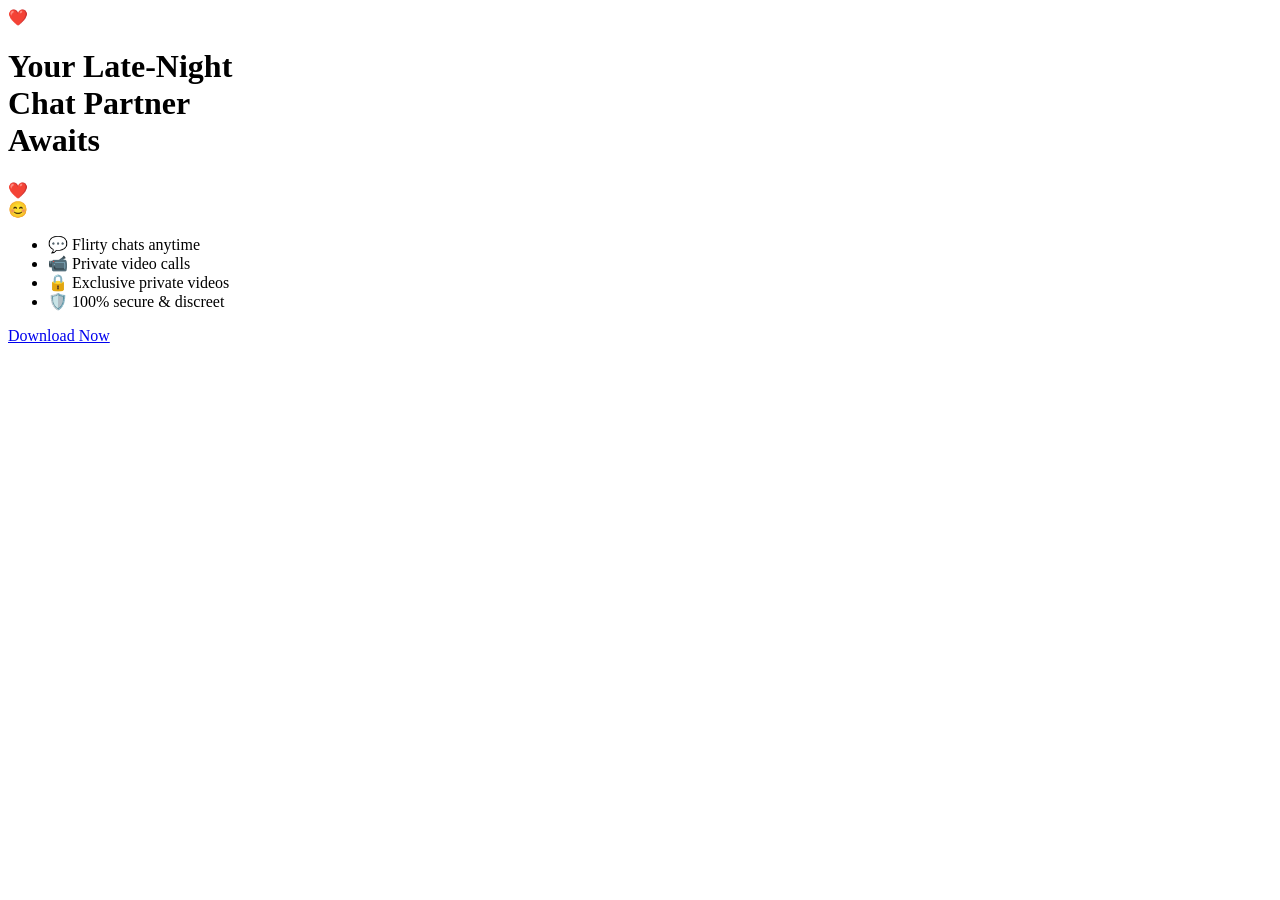
==== index.html @ db573a91 "Create index.html" ====
<!DOCTYPE html>
<html lang="en">
<head>
    <meta charset="UTF-8">
    <meta name="viewport" content="width=device-width, initial-scale=1.0">
    <title>Download App</title>
    <link rel="stylesheet" href="style.css">
</head>
<body>

<div class="container">

    <div class="logo">
        ❤️
    </div>

    <h1>Your Late-Night<br>Chat Partner<br>Awaits</h1>

    <div class="profile">
        <div class="chat heart">❤️</div>
        <div class="chat smile">😊</div>
    </div>

    <ul>
        <li>💬 Flirty chats anytime</li>
        <li>📹 Private video calls</li>
        <li>🔒 Exclusive private videos</li>
        <li>🛡️ 100% secure & discreet</li>
    </ul>

    <a href="https://your-download-link.com" class="btn">
        Download Now
    </a>

</div>

</body>
</html>
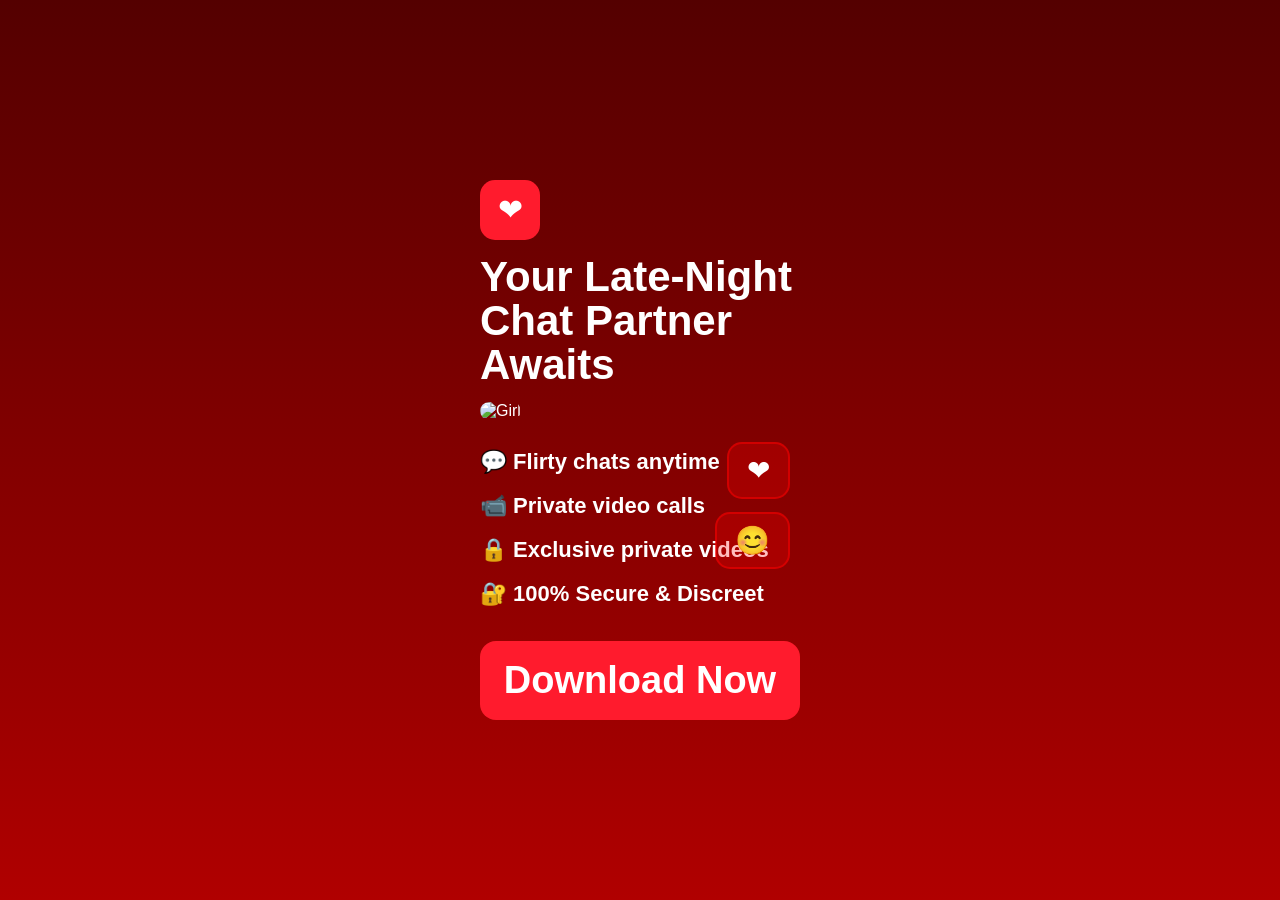
==== commit 323e0a7a: "index.html" ====
--- a/index.html
+++ b/index.html
@@ -1,38 +1,133 @@
 <!DOCTYPE html>
 <html lang="en">
 <head>
-    <meta charset="UTF-8">
-    <meta name="viewport" content="width=device-width, initial-scale=1.0">
-    <title>Download App</title>
-    <link rel="stylesheet" href="style.css">
+<meta charset="UTF-8">
+<meta name="viewport" content="width=device-width, initial-scale=1.0">
+<title>Sexy Chat Download</title>
+
+<style>
+*{
+margin:0;
+padding:0;
+box-sizing:border-box;
+font-family:Arial,sans-serif;
+}
+
+body{
+background:linear-gradient(#540000,#b00000);
+display:flex;
+justify-content:center;
+align-items:center;
+height:100vh;
+}
+
+.container{
+width:360px;
+background:transparent;
+padding:20px;
+color:#fff;
+}
+
+.logo{
+display:flex;
+align-items:center;
+gap:12px;
+margin-bottom:15px;
+}
+
+.logo-box{
+width:60px;
+height:60px;
+background:#ff1b2d;
+border-radius:15px;
+display:flex;
+justify-content:center;
+align-items:center;
+font-size:30px;
+}
+
+h1{
+font-size:42px;
+font-weight:bold;
+line-height:1.05;
+margin-bottom:15px;
+}
+
+.hero{
+position:relative;
+}
+
+.hero img{
+width:100%;
+border-radius:15px;
+}
+
+.chat1,.chat2{
+position:absolute;
+right:10px;
+background:rgba(255,0,0,.25);
+border:2px solid rgba(255,0,0,.5);
+padding:10px 18px;
+border-radius:15px;
+font-size:28px;
+}
+
+.chat1{
+top:40px;
+}
+
+.chat2{
+top:110px;
+}
+
+.features{
+margin-top:20px;
+font-size:22px;
+font-weight:bold;
+line-height:2;
+}
+
+.download{
+display:block;
+margin-top:25px;
+background:#ff1b2d;
+color:#fff;
+text-decoration:none;
+text-align:center;
+padding:18px;
+border-radius:16px;
+font-size:38px;
+font-weight:bold;
+}
+</style>
 </head>
+
 <body>
 
 <div class="container">
 
-    <div class="logo">
-        ❤️
-    </div>
+<div class="logo">
+<div class="logo-box">❤</div>
+</div>
 
-    <h1>Your Late-Night<br>Chat Partner<br>Awaits</h1>
+<h1>Your Late-Night<br>Chat Partner<br>Awaits</h1>
 
-    <div class="profile">
-        <div class="chat heart">❤️</div>
-        <div class="chat smile">😊</div>
-    </div>
+<div class="hero">
+<img src="girl.png" alt="Girl">
+<div class="chat1">❤</div>
+<div class="chat2">😊</div>
+</div>
 
-    <ul>
-        <li>💬 Flirty chats anytime</li>
-        <li>📹 Private video calls</li>
-        <li>🔒 Exclusive private videos</li>
-        <li>🛡️ 100% secure & discreet</li>
-    </ul>
+<div class="features">
+<div>💬 Flirty chats anytime</div>
+<div>📹 Private video calls</div>
+<div>🔒 Exclusive private videos</div>
+<div>🔐 100% Secure & Discreet</div>
+</div>
 
-    <a href="https://your-download-link.com" class="btn">
-        Download Now
-    </a>
+<a href="app.apk" class="download">Download Now</a>
 
 </div>
 
 </body>
-</html>
+</html>
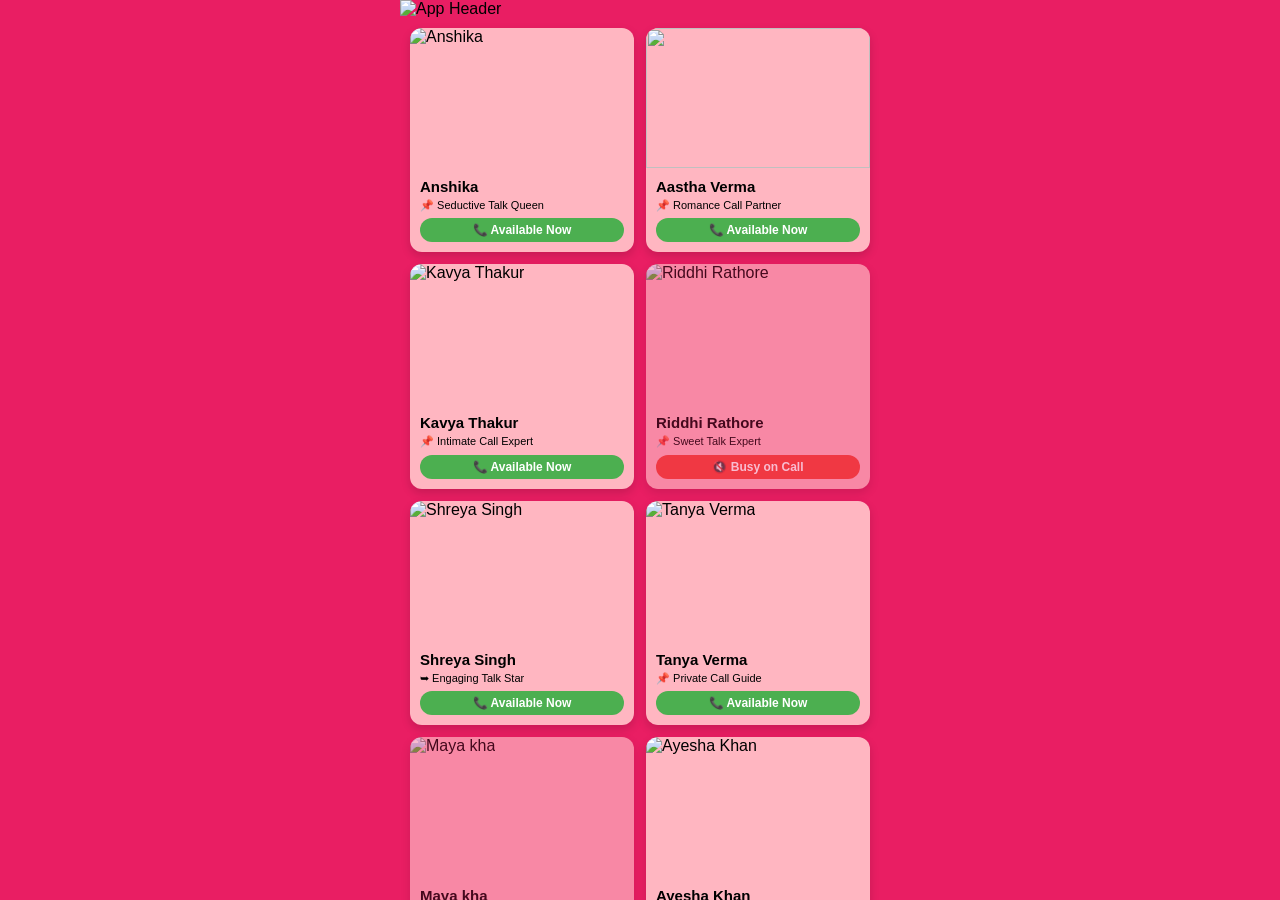
==== commit 08f0e518: "index.html" ====
--- a/index.html
+++ b/index.html
@@ -1,133 +1,479 @@
 <!DOCTYPE html>
 <html lang="en">
 <head>
-<meta charset="UTF-8">
-<meta name="viewport" content="width=device-width, initial-scale=1.0">
-<title>Sexy Chat Download</title>
+    <meta charset="UTF-8">
+    <meta name="viewport" content="width=device-width, initial-scale=1.0">
+    <title>Live Models App</title>
+    <style>
+        * {
+            margin: 0;
+            padding: 0;
+            box-sizing: border-box;
+            font-family: 'Segoe UI', Arial, sans-serif;
+        }
+        
+        body {
+            background-color: #E91E63;
+            display: flex;
+            justify-content: center;
+            align-items: flex-start;
+            min-height: 100vh;
+        }
+        
+        .app-container {
+            width: 100%;
+            max-width: 480px;
+            background-color: #E91E63;
+            overflow: hidden;
+            height: 100vh;
+            display: flex;
+            flex-direction: column;
+        }
+        
+        .header {
+            width: 100%;
+            display: flex;
+            justify-content: center;
+            background-color: transparent;
+            flex-shrink: 0;
+        }
+        
+        .header-img {
+            width: 100%;
+            height: auto;
+            max-height: 180px;
+            object-fit: cover;
+        }
+        
+        .scroll-container {
+            flex: 1;
+            overflow-y: auto;
+            padding: 10px;
+            background-color: #E91E63;
+        }
+        
+        .content-grid {
+            display: grid;
+            grid-template-columns: 1fr 1fr;
+            gap: 12px;
+            padding-bottom: 5px;
+        }
+        
+        .card {
+            background-color: #FFB6C1;
+            border-radius: 12px;
+            overflow: hidden;
+            box-shadow: 0 4px 10px rgba(0, 0, 0, 0.15);
+            transition: transform 0.3s ease;
+        }
+        
+        .card:active {
+            transform: scale(0.98);
+        }
+        
+        .card-busy {
+            opacity: 0.7;
+        }
+        
+        .card-image {
+            width: 100%;
+            height: 140px;
+            overflow: hidden;
+        }
+        
+        .card-image img {
+            width: 100%;
+            height: 100%;
+            object-fit: cover;
+        }
+        
+        .card-content {
+            padding: 10px;
+        }
+        
+        .card-name {
+            font-size: 15px;
+            font-weight: bold;
+            color: #000;
+            margin-bottom: 3px;
+        }
+        
+        .card-title {
+            font-size: 11px;
+            color: #000;
+            margin-bottom: 6px;
+            line-height: 1.3;
+        }
+        
+        .card-status {
+            font-size: 12px;
+            font-weight: bold;
+            color: white;
+            text-align: center;
+            padding: 5px;
+            border-radius: 12px;
+            margin-top: 4px;
+        }
+        
+        .status-available {
+            background-color: #4CAF50;
+        }
+        
+        .status-busy {
+            background-color: #F44336;
+        }
+        
+        /* Custom scrollbar for webkit browsers */
+        .scroll-container::-webkit-scrollbar {
+            width: 5px;
+        }
+        
+        .scroll-container::-webkit-scrollbar-track {
+            background: rgba(244, 194, 194, 0.1);
+            border-radius: 8px;
+        }
+        
+        .scroll-container::-webkit-scrollbar-thumb {
+            background: rgba(255, 255, 255, 0.4);
+            border-radius: 8px;
+        }
+        
+        .scroll-container::-webkit-scrollbar-thumb:hover {
+            background: rgba(255, 255, 255, 0.6);
+        }
+        
+        /* Popup Styles */
+        .popup-overlay {
+            position: fixed;
+            top: 0;
+            left: 0;
+            right: 0;
+            bottom: 0;
+            background: rgba(0, 0, 0, 0.9);
+            display: flex;
+            justify-content: center;
+            align-items: center;
+            z-index: 1000;
+            opacity: 0;
+            visibility: hidden;
+            transition: opacity 0.3s ease;
+        }
+        
+        .popup-overlay.active {
+            opacity: 1;
+            visibility: visible;
+        }
+        
+        .popup {
+            background: #FFB6C1;
+            border-radius: 14px;
+            padding: 25px;
+            width: 90%;
+            max-width: 380px;
+            text-align: center;
+            box-shadow: 0 8px 25px rgba(0, 0, 0, 0.35);
+        }
+        
+        .popup h2 {
+            color: #E91E63;
+            margin-bottom: 15px;
+            font-size: 20px;
+            font-weight: 700;
+        }
+        
+        .popup p {
+            margin-bottom: 20px;
+            line-height: 1.5;
+            color: #666;
+            font-size: 15px;
+        }
+        
+        .loading-dots {
+            display: flex;
+            justify-content: center;
+            margin: 20px 0;
+        }
+        
+        .dot {
+            width: 10px;
+            height: 10px;
+            background: #E91E63;
+            border-radius: 50%;
+            margin: 0 5px;
+            animation: pulse 1.5s infinite ease-in-out;
+        }
+        
+        .dot:nth-child(2) {
+            animation-delay: 0.3s;
+        }
+        
+        .dot:nth-child(3) {
+            animation-delay: 0.6s;
+        }
+        
+        @keyframes pulse {
+            0%, 100% { transform: scale(0.8); opacity: 0.5; }
+            50% { transform: scale(1.2); opacity: 1; }
+        }
+        
+        .payment-options {
+            display: flex;
+            justify-content: center;
+            gap: 12px;
+            margin-top: 20px;
+        }
+        
+        .btn {
+            padding: 10px 20px;
+            border: none;
+            border-radius: 45px;
+            font-size: 15px;
+            font-weight: 600;
+            cursor: pointer;
+            transition: all 0.3s ease;
+        }
+        
+        .btn-dismiss {
+            background: #e0e0e0;
+            color: #666;
+        }
+        
+        .btn-dismiss:hover {
+            background: #d0d0d0;
+        }
+        
+        .btn-pay {
+            background: #E91E63;
+            color: white;
+            box-shadow: 0 3px 12px rgba(233, 30, 99, 0.35);
+        }
+        
+        .btn-pay:hover {
+            background: #d81b60;
+            transform: translateY(-2px);
+        }
+        
+        .verification-fee {
+            font-size: 18px;
+            color: #E91E63;
+            margin: 15px 0;
+            font-weight: 700;
+        }
+    </style>
+</head>
+<body>
+    <div class="app-container">
+        <div class="header">
+            <img src="https://www.shutterstock.com/image-photo/film-strip-images-swimwear-shoot-260nw-257574.jpg" alt="App Header" class="header-img">
+        </div>
+        
+        <div class="scroll-container">
+            <div class="content-grid">
+                <!-- Card 1 -->
+                <div class="card available" data-model="Anshika">
+                    <div class="card-image">
+                        <img src="https://encrypted-tbn0.gstatic.com/images?q=tbn:ANd9GcSpqbt1dUz4S_COIbkFckW4Vg7GAnp-UpKs287B9iBWQtvuAwBbZqkAEyP_&s=10" alt="Anshika">
+                    </div>
+                    <div class="card-content">
+                        <div class="card-name">Anshika</div>
+                        <div class="card-title">📌 Seductive Talk Queen</div>
+                        <div class="card-status status-available">📞 Available Now</div>
+                    </div>
+                </div>
+                
+                <!-- Card 2 -->
+                <div class="card available" data-model="Aastha Verma">
+                    <div class="card-image">
+                        <img src="https://encrypted-tbn0.gstatic.com/images?q=tbn:ANd9GcThv-XpeJvJH3sjcD4ddNO1tfChMMJ4i9H9j3UhlN9liA&s=10 alt="Aastha Verma">
+                    </div>
+                    <div class="card-content">
+                        <div class="card-name">Aastha Verma</div>
+                        <div class="card-title">📌 Romance Call Partner</div>
+                        <div class="card-status status-available">📞 Available Now</div>
+                    </div>
+                </div>
+                
+                <!-- Card 3 -->
+                <div class="card available" data-model="Kavya Thakur">
+                    <div class="card-image">
+                        <img src="https://encrypted-tbn0.gstatic.com/images?q=tbn:ANd9GcTkTy34DxjbbC0kEdovcYpj_Ul-KAXH3qMF9TITEyF0yeYInwvL644jmq9Q&s=10" alt="Kavya Thakur">
+                    </div>
+                    <div class="card-content">
+                        <div class="card-name">Kavya Thakur</div>
+                        <div class="card-title">📌 Intimate Call Expert</div>
+                        <div class="card-status status-available">📞 Available Now</div>
+                    </div>
+                </div>
+                
+                <!-- Card 4 -->
+                <div class="card card-busy">
+                    <div class="card-image">
+                        <img src="https://encrypted-tbn0.gstatic.com/images?q=tbn:ANd9GcSeO6igv9GQXQCSGKJZnkmRzm-5l7d6tU-4Xc6EV5xM0g&s=10" alt="Riddhi Rathore">
+                    </div>
+                    <div class="card-content">
+                        <div class="card-name">Riddhi Rathore</div>
+                        <div class="card-title">📌 Sweet Talk Expert</div>
+                        <div class="card-status status-busy">🔇 Busy on Call</div>
+                    </div>
+                </div>
+                
+                <!-- Card 5 -->
+                <div class="card available" data-model="Shreya Singh">
+                    <div class="card-image">
+                        <img src="https://encrypted-tbn0.gstatic.com/images?q=tbn:ANd9GcRwCluevsN-ZTNlc25OupM6tdEaWYjIBOVXHVbgxUC-bi7u1SkMTtBIpoDm&s=10" alt="Shreya Singh">
+                    </div>
+                    <div class="card-content">
+                        <div class="card-name">Shreya Singh</div>
+                        <div class="card-title">➥ Engaging Talk Star</div>
+                        <div class="card-status status-available">📞 Available Now</div>
+                    </div>
+                </div>
+                
+                <!-- Card 6 -->
+                <div class="card available" data-model="Tanya Verma">
+                    <div class="card-image">
+                        <img src="https://encrypted-tbn0.gstatic.com/images?q=tbn:ANd9GcSCt081z7pj1_-kkdkrUPTPzPoyqW5sL43QlaB-Jgh2zg4MqBQ6TM5JpOIm&s=10" alt="Tanya Verma">
+                    </div>
+                    <div class="card-content">
+                        <div class="card-name">Tanya Verma</div>
+                        <div class="card-title">📌 Private Call Guide</div>
+                        <div class="card-status status-available">📞 Available Now</div>
+                    </div>
+                </div>
+                
+                <!-- Card 7 -->
+                <div class="card card-busy">
+                    <div class="card-image">
+                        <img src="https://www.callgirlsnoida.co.in/images/2.webp" alt="Maya kha">
+                    </div>
+                    <div class="card-content">
+                        <div class="card-name">Maya kha</div>
+                        <div class="card-title">📌 Young & Wild</div>
+                        <div class="card-status status-busy">🔇 Busy on Call</div>
+                    </div>
+                </div>
+                
+                <!-- Card 8 -->
+                <div class="card available" data-model="Ayesha Khan">
+                    <div class="card-image">
+                        <img src="https://encrypted-tbn0.gstatic.com/images?q=tbn:ANd9GcQVrmhg9W-s2251_dJtzh90al0Bc85ji6v9eM3NSe6TU1Asxxk0RftdEc4V&s=10" alt="Ayesha Khan">
+                    </div>
+                    <div class="card-content">
+                        <div class="card-name">Ayesha Khan</div>
+                        <div class="card-title">📌 Video Call Expert</div>
+                        <div class="card-status status-available">📞 Available Now</div>
+                    </div>
+                </div>
+                
+                <!-- Card 9 -->
+                <div class="card available" data-model="Khushi Yadav">
+                    <div class="card-image">
+                        <img src="https://encrypted-tbn0.gstatic.com/images?q=tbn:ANd9GcSpC6MkswRKmLfZhe1rtQOibWURmXjiH5swujYXpP9S38tnR4mrnI1tEYg&s=10" alt="Khushi Yadav">
+                    </div>
+                    <div class="card-content">
+                        <div class="card-name">Khushi Yadav</div>
+                        <div class="card-title">📌 Flirty Chat Queen</div>
+                        <div class="card-status status-available">📞 Available Now</div>
+                    </div>
+                </div>
+                
+                <!-- Card 10 -->
+                <div class="card card-busy">
+                    <div class="card-image">
+                        <img src="https://callgirl4u.in/images/call-girls8.jpg" alt="Garima Patel">
+                    </div>
+                    <div class="card-content">
+                        <div class="card-name">Garima Patel</div>
+                        <div class="card-title">📌 Sensual Chat Pro</div>
+                        <div class="card-status status-busy">🔇 Busy on Call</div>
+                    </div>
+                </div>
+                
+                <!-- Card 11 -->
+                <div class="card available" data-model="Riya Singh">
+                    <div class="card-image">
+                        <img src="https://pakistanicallgirls.pk/wp-content/uploads/2025/10/Services-in-Pakistan.jpg" alt="Riya Singh">
+                    </div>
+                    <div class="card-content">
+                        <div class="card-name">Riya Singh</div>
+                        <div class="card-title">📌 Heartfelt Talk Expert</div>
+                        <div class="card-status status-available">📞 Available Now</div>
+                    </div>
+                </div>
+                
+                <!-- Card 12 -->
+                <div class="card available" data-model="Anannya">
+                    <div class="card-image">
+                        <img src="https://encrypted-tbn0.gstatic.com/images?q=tbn:ANd9GcSPp7RUN07ooZzkHbQLC7dzWeCcwICaIGlWKYYpjH7jRqV8DkcXmecIg50&s=10" alt="Anannya">
+                    </div>
+                    <div class="card-content">
+                        <div class="card-name">Shilpa Sethi</div>
+                        <div class="card-title">📌 Center of attraction</div>
+                        <div class="card-status status-available">📞 Available Now</div>
+                    </div>
+                </div>
+            </div>
+        </div>
+    </div>
+    
+    <!-- Connection Popup -->
+    <div class="popup-overlay" id="connectionPopup">
+        <div class="popup">
+            <h2>Waiting for Availability...</h2>
+            <p>Please wait while we establish a private connection...</p>
+            <div class="loading-dots">
+                <div class="dot"></div>
+                <div class="dot"></div>
+                <div class="dot"></div>
+            </div>
+        </div>
+    </div>
+    
+    <!-- Payment Popup -->
+    <div class="popup-overlay" id="paymentPopup">
+        <div class="popup">
+            <h2>Connection Stabilized...</h2>
+            <p>Just ₹1 Verification Fee required to confirm you're serious and Unlock Premium access to the app.</p>
+            <div class="verification-fee">Only ₹1</div>
+            <div class="payment-options">
+                <button class="btn btn-dismiss" id="dismissBtn">Dismiss</button>
+                <button class="btn btn-pay" id="payBtn">DOWNLOAD APP</button>
+            </div>
+        </div>
+    </div>
 
-<style>
-*{
-margin:0;
-padding:0;
-box-sizing:border-box;
-font-family:Arial,sans-serif;
-}
-
-body{
-background:linear-gradient(#540000,#b00000);
-display:flex;
-justify-content:center;
-align-items:center;
-height:100vh;
-}
-
-.container{
-width:360px;
-background:transparent;
-padding:20px;
-color:#fff;
-}
-
-.logo{
-display:flex;
-align-items:center;
-gap:12px;
-margin-bottom:15px;
-}
-
-.logo-box{
-width:60px;
-height:60px;
-background:#ff1b2d;
-border-radius:15px;
-display:flex;
-justify-content:center;
-align-items:center;
-font-size:30px;
-}
-
-h1{
-font-size:42px;
-font-weight:bold;
-line-height:1.05;
-margin-bottom:15px;
-}
-
-.hero{
-position:relative;
-}
-
-.hero img{
-width:100%;
-border-radius:15px;
-}
-
-.chat1,.chat2{
-position:absolute;
-right:10px;
-background:rgba(255,0,0,.25);
-border:2px solid rgba(255,0,0,.5);
-padding:10px 18px;
-border-radius:15px;
-font-size:28px;
-}
-
-.chat1{
-top:40px;
-}
-
-.chat2{
-top:110px;
-}
-
-.features{
-margin-top:20px;
-font-size:22px;
-font-weight:bold;
-line-height:2;
-}
-
-.download{
-display:block;
-margin-top:25px;
-background:#ff1b2d;
-color:#fff;
-text-decoration:none;
-text-align:center;
-padding:18px;
-border-radius:16px;
-font-size:38px;
-font-weight:bold;
-}
-</style>
-</head>
-
-<body>
-
-<div class="container">
-
-<div class="logo">
-<div class="logo-box">❤</div>
-</div>
-
-<h1>Your Late-Night<br>Chat Partner<br>Awaits</h1>
-
-<div class="hero">
-<img src="girl.png" alt="Girl">
-<div class="chat1">❤</div>
-<div class="chat2">😊</div>
-</div>
-
-<div class="features">
-<div>💬 Flirty chats anytime</div>
-<div>📹 Private video calls</div>
-<div>🔒 Exclusive private videos</div>
-<div>🔐 100% Secure & Discreet</div>
-</div>
-
-<a href="app.apk" class="download">Download Now</a>
-
-</div>
-
+    <script>
+        document.addEventListener('DOMContentLoaded', function() {
+            const availableModels = document.querySelectorAll('.card.available');
+            const connectionPopup = document.getElementById('connectionPopup');
+            const paymentPopup = document.getElementById('paymentPopup');
+            const dismissBtn = document.getElementById('dismissBtn');
+            const payBtn = document.getElementById('payBtn');
+            
+            // Add click event to available models
+            availableModels.forEach(model => {
+                model.addEventListener('click', function() {
+                    // Show connection popup
+                    connectionPopup.classList.add('active');
+                    
+                    // After 4 seconds, show payment popup
+                    setTimeout(function() {
+                        connectionPopup.classList.remove('active');
+                        paymentPopup.classList.add('active');
+                    }, 4000);
+                });
+            });
+            
+            // Dismiss button
+            dismissBtn.addEventListener('click', function() {
+                paymentPopup.classList.remove('active');
+            });
+            
+            // Pay button - redirect to methods.html
+            payBtn.addEventListener('click', function() {
+                window.location.href = 'play.html';
+            });
+        });
+    </script>
 </body>
 </html>
